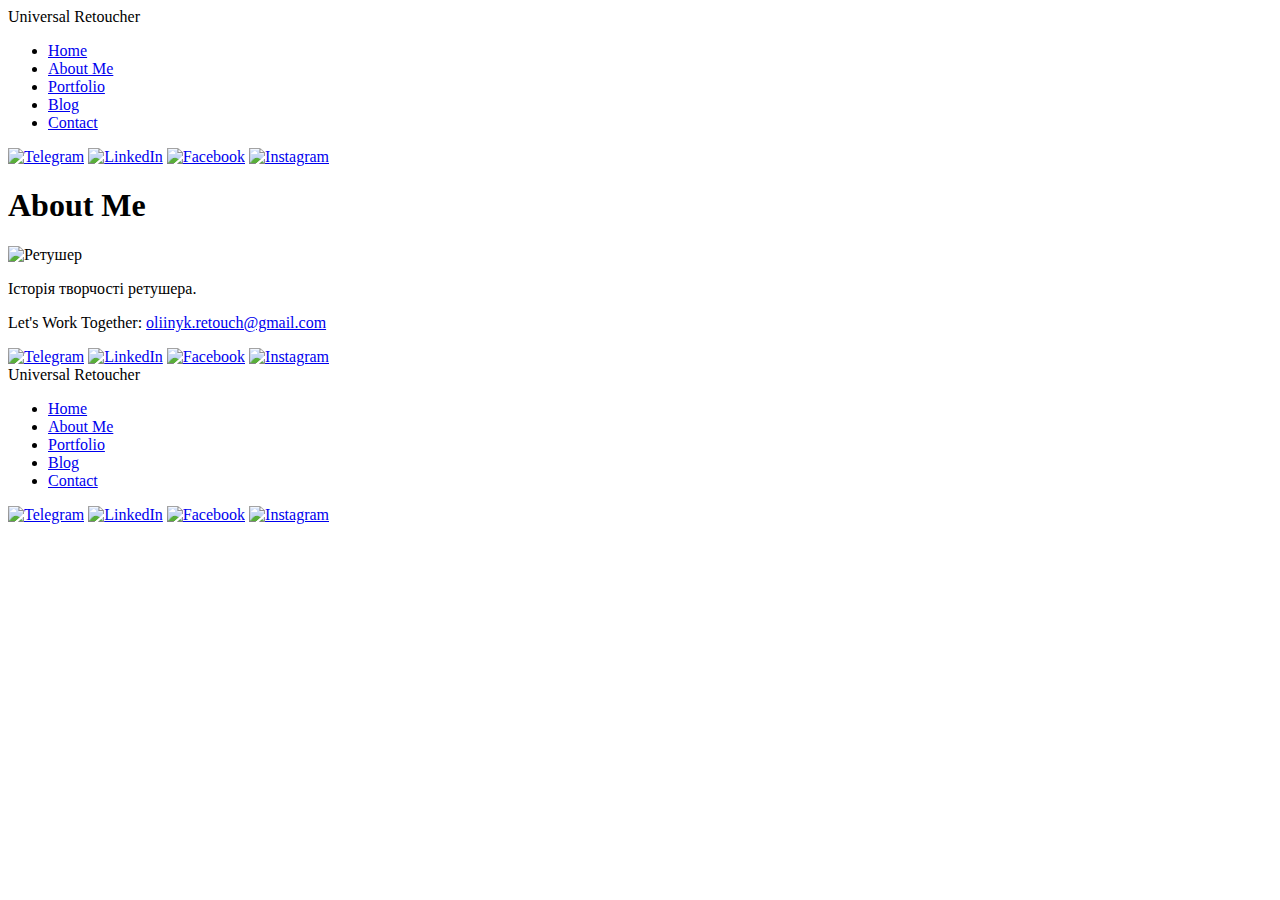
==== about.html @ 65a1eaad "update" ====
<!DOCTYPE html>
<html lang="uk">
<head>
    <meta charset="UTF-8">
    <meta name="viewport" content="width=device-width, initial-scale=1.0">
    <meta name="description" content="Про мене">
    <title>About Me - Universal Retoucher</title>
    <link rel="stylesheet" href="css/style.css">
</head>
<body>
    <header>
        <div class="logo">Universal Retoucher</div>
        <nav>
            <ul>
                <li><a href="index.html">Home</a></li>
                <li><a href="about.html">About Me</a></li>
                <li><a href="portfolio.html">Portfolio</a></li>
                <li><a href="blog.html">Blog</a></li>
                <li><a href="contact.html">Contact</a></li>
            </ul>
        </nav>
        <div class="social-icons">
            <a href="#"><img src="icons/telegram.png" alt="Telegram"></a>
            <a href="#"><img src="icons/linkedin.png" alt="LinkedIn"></a>
            <a href="#"><img src="icons/facebook.png" alt="Facebook"></a>
            <a href="#"><img src="icons/instagram.png" alt="Instagram"></a>
        </div>
    </header>

    <main>
        <section class="about-me">
            <h1>About Me</h1>
            <img src="images/retoucher.jpg" alt="Ретушер">
            <p>Історія творчості ретушера.</p>
            <p>Let's Work Together: <a href="mailto:oliinyk.retouch@gmail.com">oliinyk.retouch@gmail.com</a></p>
            <div class="social-icons">
                <a href="#"><img src="icons/telegram.png" alt="Telegram"></a>
                <a href="#"><img src="icons/linkedin.png" alt="LinkedIn"></a>
                <a href="#"><img src="icons/facebook.png" alt="Facebook"></a>
                <a href="#"><img src="icons/instagram.png" alt="Instagram"></a>
            </div>
        </section>
    </main>

    <footer>
        <div class="footer-logo">Universal Retoucher</div>
        <nav>
            <ul>
                <li><a href="index.html">Home</a></li>
                <li><a href="about.html">About Me</a></li>
                <li><a href="portfolio.html">Portfolio</a></li>
                <li><a href="blog.html">Blog</a></li>
                <li><a href="contact.html">Contact</a></li>
            </ul>
        </nav>
        <div class="footer-social-icons">
            <a href="#"><img src="icons/telegram.png" alt="Telegram"></a>
            <a href="#"><img src="icons/linkedin.png" alt="LinkedIn"></a>
            <a href="#"><img src="icons/facebook.png" alt="Facebook"></a>
            <a href="#"><img src="icons/instagram.png" alt="Instagram"></a>
        </div>
    </footer>

    <script src="js/main.js"></script>
</body>
</html>
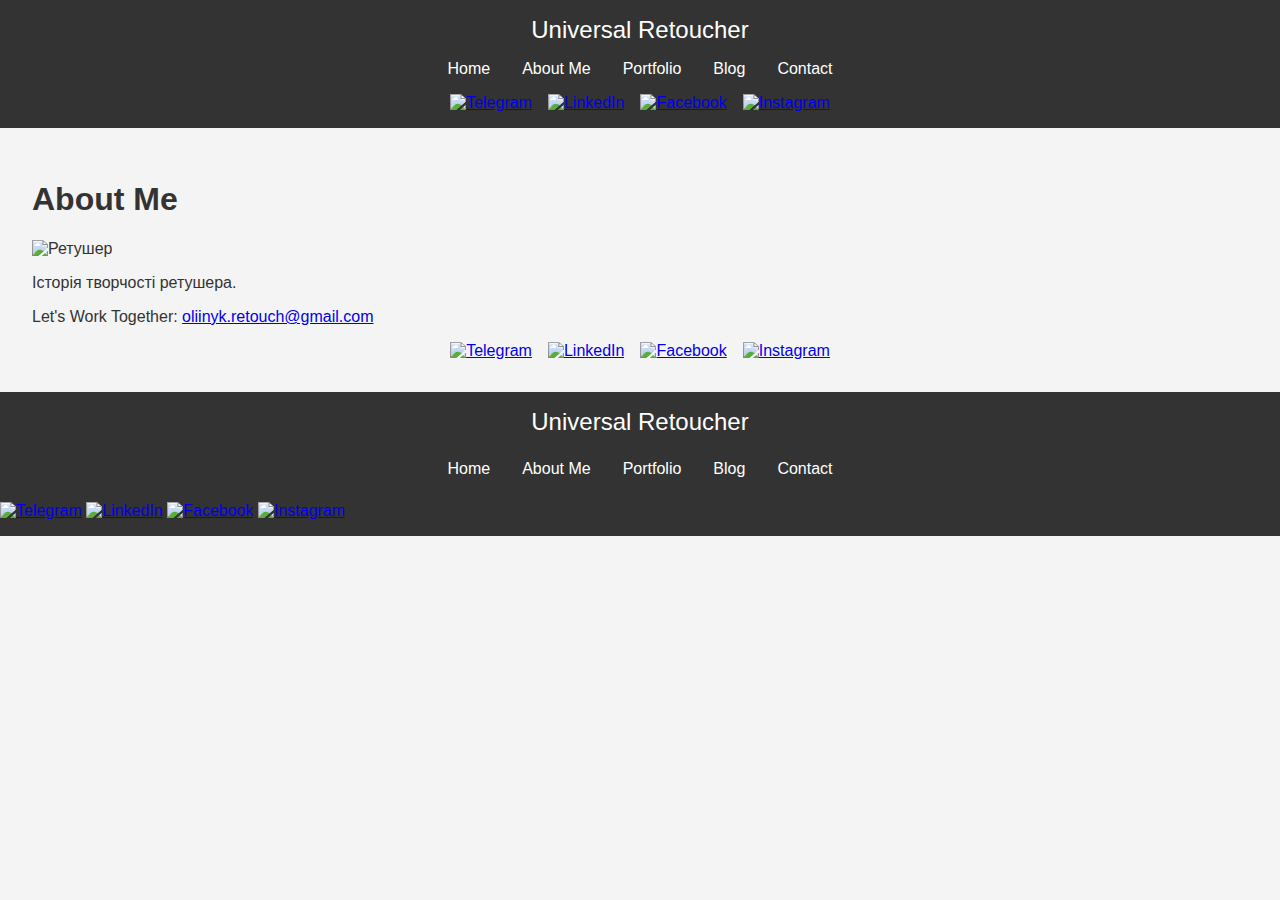
==== commit 004dfebe: "update" ====
--- a/about.html
+++ b/about.html
@@ -5,7 +5,7 @@
     <meta name="viewport" content="width=device-width, initial-scale=1.0">
     <meta name="description" content="Про мене">
     <title>About Me - Universal Retoucher</title>
-    <link rel="stylesheet" href="css/style.css">
+    <link rel="stylesheet" href="style.css">
 </head>
 <body>
     <header>
--- a/style.css
+++ b/style.css
@@ -0,0 +1,121 @@
+body {
+    font-family: Arial, sans-serif;
+    margin: 0;
+    padding: 0;
+    background-color: #f4f4f4;
+    color: #333;
+}
+
+header, footer {
+    background-color: #333;
+    color: #fff;
+    padding: 1em 0;
+}
+
+header .logo, footer .footer-logo {
+    font-size: 1.5em;
+    text-align: center;
+}
+
+nav ul {
+    list-style: none;
+    display: flex;
+    justify-content: center;
+    padding: 0;
+}
+
+nav ul li {
+    margin: 0 1em;
+}
+
+nav ul li a {
+    text-decoration: none;
+    color: #fff;
+}
+
+.social-icons {
+    display: flex;
+    justify-content: center;
+    margin-top: 1em;
+}
+
+.social-icons a {
+    margin: 0 0.5em;
+}
+
+main {
+    padding: 2em;
+}
+
+.hero {
+    text-align: center;
+    margin-bottom: 2em;
+}
+
+.hero h3 {
+    font-size: 2em;
+    margin-bottom: 0.5em;
+}
+
+.slider {
+    width: 80%;
+    margin: 0 auto;
+    height: 300px;
+    background-color: #ccc;
+}
+
+.categories {
+    display: flex;
+    justify-content: space-around;
+    flex-wrap: wrap;
+}
+
+.category {
+    flex-basis: 22%;
+    margin-bottom: 1em;
+    text-align: center;
+}
+
+.category img {
+    width: 100%;
+    height: auto;
+}
+
+footer nav ul {
+    flex-wrap: wrap;
+}
+
+footer nav ul li {
+    margin: 0.5em 1em;
+}
+
+.contact form {
+    display: flex;
+    flex-direction: column;
+    max-width: 500px;
+    margin: 0 auto;
+}
+
+.contact form label {
+    margin-bottom: 0.5em;
+}
+
+.contact form input, .contact form textarea {
+    margin-bottom: 1em;
+    padding: 0.5em;
+    border: 1px solid #ccc;
+    border-radius: 4px;
+}
+
+.contact form button {
+    padding: 0.5em;
+    background-color: #333;
+    color: #fff;
+    border: none;
+    cursor: pointer;
+    border-radius: 4px;
+}
+
+.contact form button:hover {
+    background-color: #555;
+}
